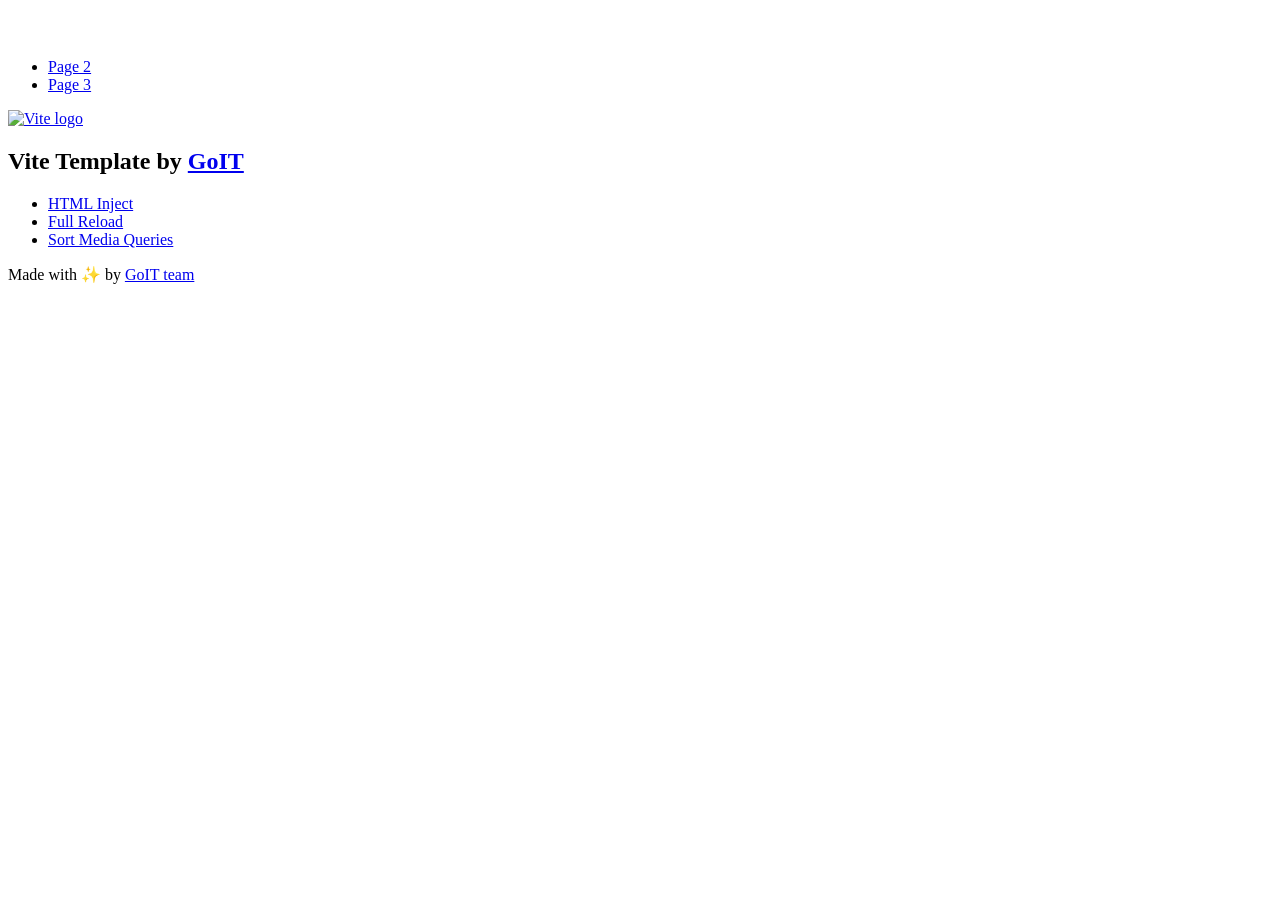
==== index.html @ 20a8fdc2 "Deploying to gh-pages from @ aliburzhi/goit-advancedjs-hw-01@e59d7e83c1cdae0bde42ef9b091c4fb297e4082" ====
<!DOCTYPE html>
<html lang="en">
  <head>
    <meta charset="UTF-8" />
    <link rel="icon" type="image/svg+xml" href="/vanilla-app-template/favicon.svg" />
    <meta name="viewport" content="width=device-width, initial-scale=1.0" />
    <title>Vanilla App Template</title>
    <script type="module" crossorigin src="/vanilla-app-template/index.js"></script>
    <link rel="stylesheet" crossorigin href="/vanilla-app-template/assets/styles-DvPDDfy5.css">
  </head>
  <body>
    <header class="header">
  <div class="container">
    <nav class="nav">
      <a class="nav-logo" href="./index.html" aria-label="Site logo">
        <svg class="nav-logo-icon" width="100" height="30">
          <use href="/vanilla-app-template/assets/sprite-E8vg0sBb.svg#logo"></use>
        </svg>
      </a>
      <ul class="nav-list">
        <li class="nav-item">
          <a class="nav-link {=$highlight-act}" href="./page-2.html">Page 2</a>
        </li>
        <li class="nav-item">
          <a class="nav-link {=$highlight-curr}" href="./page-3.html">Page 3</a>
        </li>
      </ul>
    </nav>
  </div>
</header>


    <main>
      <!-- Loads the specified .html file -->
      <section class="vite-promo">
  <div class="container">
    <div class="vite-promo-thumb">
      <a
        class="vite-promo-link"
        href="https://vitejs.dev/"
        target="_blank"
        rel="noopener noreferrer"
        aria-label="Link to Vite official website"
        title="Vite.js  build tool"
      >
        <!-- Path to images as from index.html file -->
        <img
          class="pic"
          src="/vanilla-app-template/assets/vite-logo-9o_aqrTe.png"
          alt="Vite logo"
          width="640"
          height="640"
        />
      </a>
    </div>
    <h1 class="main-title">
      <span class="main-title-gradient">Vite</span>
      Template by
      <a
        class="main-title-link"
        href="https://github.com/goitacademy/vanilla-app-template"
        target="_blank"
        rel="noopener noreferrer"
      >
        GoIT
      </a>
    </h1>
  </div>
</section>

      <article class="badges">
  <div class="container">
    <ul class="badges-list">
      <li class="badges-item">
        <a
          class="badges-link"
          href="https://www.npmjs.com/package/vite-plugin-html-inject"
          target="_blank"
          rel="noopener noreferrer"
        >
          HTML Inject
        </a>
      </li>
      <li class="badges-item">
        <a
          class="badges-link"
          href="https://www.npmjs.com/package/vite-plugin-full-reload"
          target="_blank"
          rel="noopener noreferrer"
        >
          Full Reload
        </a>
      </li>
      <li class="badges-item">
        <a
          class="badges-link"
          href="https://www.npmjs.com/package/postcss-sort-media-queries"
          target="_blank"
          rel="noopener noreferrer"
        >
          Sort Media Queries
        </a>
      </li>
    </ul>
  </div>
</article>

    </main>

    <footer class="footer">
  <div class="container">
    <p class="footer-desc">
      Made with ✨ by
      <a
        class="footer-link"
        href="https://goit.global/ua/"
        target="_blank"
        rel="noopener noreferrer"
      >
        GoIT team
      </a>
    </p>
  </div>
</footer>


  </body>
</html>
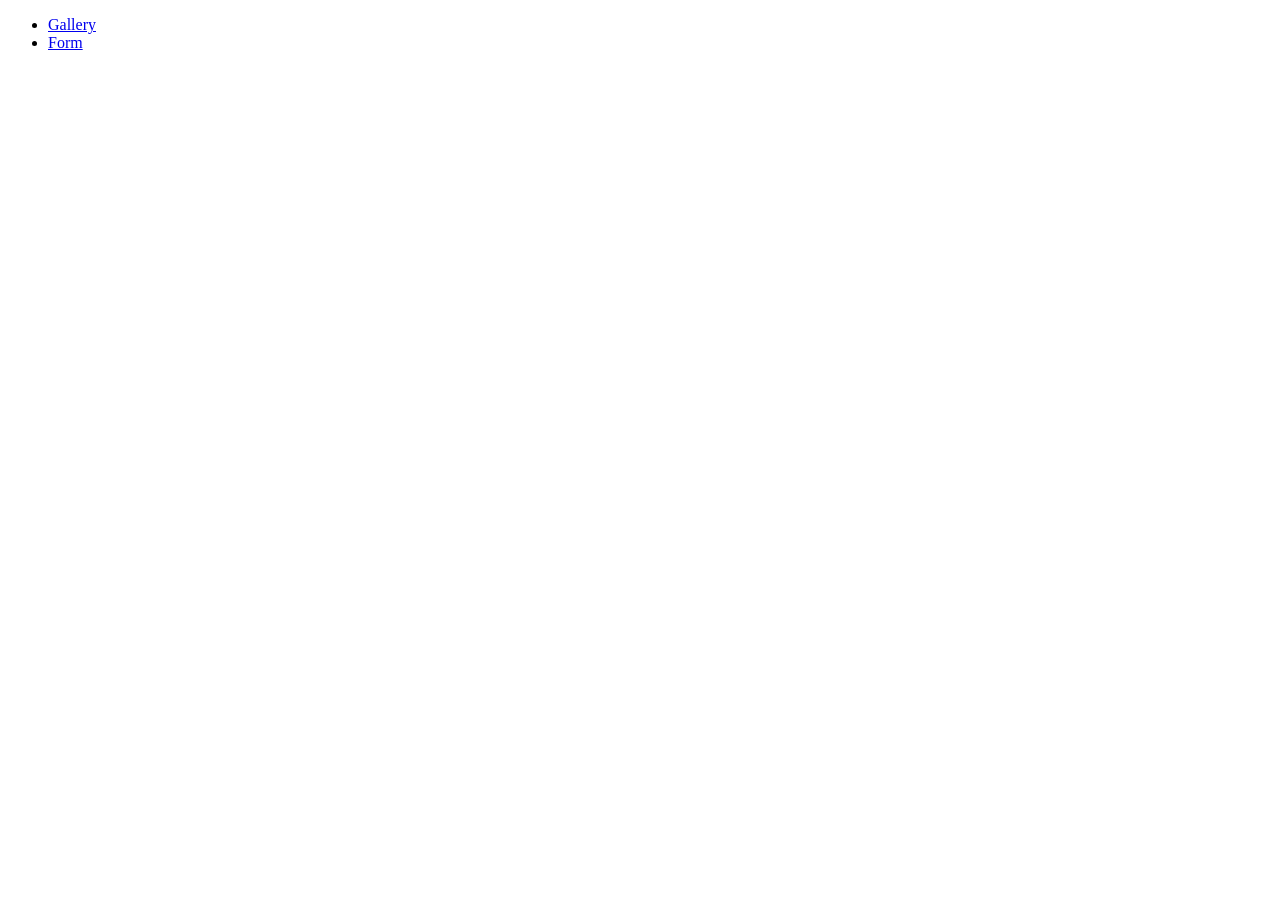
==== commit b4b43b61: "Deploying to gh-pages from @ aliburzhi/goit-advancedjs-hw-01@d68c2a1b618b75f3e9ee574a06dc3ff634183bb" ====
--- a/index.html
+++ b/index.html
@@ -2,127 +2,29 @@
 <html lang="en">
   <head>
     <meta charset="UTF-8" />
-    <link rel="icon" type="image/svg+xml" href="/vanilla-app-template/favicon.svg" />
+    <link rel="icon" type="image/svg+xml" href="/goit-advancedjs-hw-01/favicon.svg" />
     <meta name="viewport" content="width=device-width, initial-scale=1.0" />
     <title>Vanilla App Template</title>
-    <script type="module" crossorigin src="/vanilla-app-template/index.js"></script>
-    <link rel="stylesheet" crossorigin href="/vanilla-app-template/assets/styles-DvPDDfy5.css">
+    <link rel="stylesheet" crossorigin href="/goit-advancedjs-hw-01/assets/styles-CioLCnVx.css">
   </head>
   <body>
-    <header class="header">
-  <div class="container">
-    <nav class="nav">
-      <a class="nav-logo" href="./index.html" aria-label="Site logo">
-        <svg class="nav-logo-icon" width="100" height="30">
-          <use href="/vanilla-app-template/assets/sprite-E8vg0sBb.svg#logo"></use>
-        </svg>
-      </a>
-      <ul class="nav-list">
-        <li class="nav-item">
-          <a class="nav-link {=$highlight-act}" href="./page-2.html">Page 2</a>
-        </li>
-        <li class="nav-item">
-          <a class="nav-link {=$highlight-curr}" href="./page-3.html">Page 3</a>
-        </li>
-      </ul>
-    </nav>
-  </div>
-</header>
-
-
+  <header class="header">
+      <div class="container">
+        <nav class="nav">
+          <ul class="nav-list">
+            <li class="nav-item">
+              <a class="nav-link {=$highlight-act}"  href="./1-gallery.html">Gallery</a>
+            </li>
+            <li class="nav-item">
+              <a class="nav-link {=$highlight-curr}"  href="./2-form.html">Form</a>
+            </li>
+          </ul>
+        </nav>
+      </div>
+    </header>
     <main>
       <!-- Loads the specified .html file -->
-      <section class="vite-promo">
-  <div class="container">
-    <div class="vite-promo-thumb">
-      <a
-        class="vite-promo-link"
-        href="https://vitejs.dev/"
-        target="_blank"
-        rel="noopener noreferrer"
-        aria-label="Link to Vite official website"
-        title="Vite.js  build tool"
-      >
-        <!-- Path to images as from index.html file -->
-        <img
-          class="pic"
-          src="/vanilla-app-template/assets/vite-logo-9o_aqrTe.png"
-          alt="Vite logo"
-          width="640"
-          height="640"
-        />
-      </a>
-    </div>
-    <h1 class="main-title">
-      <span class="main-title-gradient">Vite</span>
-      Template by
-      <a
-        class="main-title-link"
-        href="https://github.com/goitacademy/vanilla-app-template"
-        target="_blank"
-        rel="noopener noreferrer"
-      >
-        GoIT
-      </a>
-    </h1>
-  </div>
-</section>
-
-      <article class="badges">
-  <div class="container">
-    <ul class="badges-list">
-      <li class="badges-item">
-        <a
-          class="badges-link"
-          href="https://www.npmjs.com/package/vite-plugin-html-inject"
-          target="_blank"
-          rel="noopener noreferrer"
-        >
-          HTML Inject
-        </a>
-      </li>
-      <li class="badges-item">
-        <a
-          class="badges-link"
-          href="https://www.npmjs.com/package/vite-plugin-full-reload"
-          target="_blank"
-          rel="noopener noreferrer"
-        >
-          Full Reload
-        </a>
-      </li>
-      <li class="badges-item">
-        <a
-          class="badges-link"
-          href="https://www.npmjs.com/package/postcss-sort-media-queries"
-          target="_blank"
-          rel="noopener noreferrer"
-        >
-          Sort Media Queries
-        </a>
-      </li>
-    </ul>
-  </div>
-</article>
-
     </main>
-
-    <footer class="footer">
-  <div class="container">
-    <p class="footer-desc">
-      Made with ✨ by
-      <a
-        class="footer-link"
-        href="https://goit.global/ua/"
-        target="_blank"
-        rel="noopener noreferrer"
-      >
-        GoIT team
-      </a>
-    </p>
-  </div>
-</footer>
-
 
   </body>
 </html>
